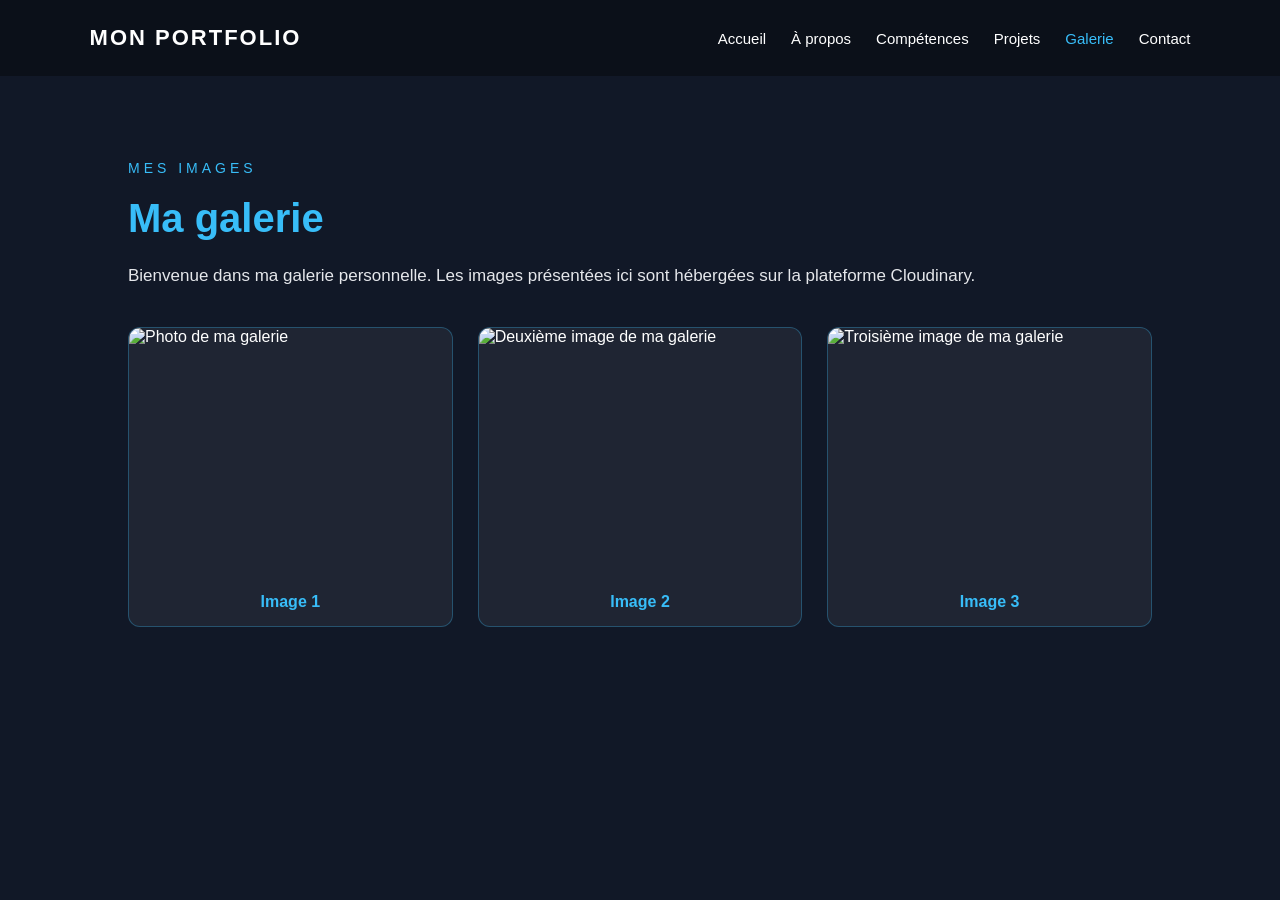
==== galerie.html @ 4004e875 "Creation du portfolio personnel" ====
<!DOCTYPE html>
<html lang="fr">
<head>
    <meta charset="UTF-8">
    <meta name="viewport" content="width=device-width, initial-scale=1.0">

    <title>Ma galerie | Mon Portfolio</title>

    <link rel="stylesheet" href="./css/style.css">
</head>

<body>

    <!-- MENU -->
    <header class="header">
        <a href="index.html" class="logo">MON PORTFOLIO</a>

        <nav class="navbar">
            <a href="index.html">Accueil</a>
            <a href="apropos.html">À propos</a>
            <a href="competences.html">Compétences</a>
            <a href="projets.html">Projets</a>
            <a href="galerie.html" class="active">Galerie</a>
            <a href="contact.html">Contact</a>
        </nav>
    </header>

    <!-- GALERIE -->
    <main class="page-section">

        <section class="gallery-content">

            <p class="welcome">MES IMAGES</p>

            <h1>Ma galerie</h1>

            <p class="gallery-intro">
                Bienvenue dans ma galerie personnelle.
                Les images présentées ici sont hébergées
                sur la plateforme Cloudinary.
            </p>

            <div class="gallery-container">

                <div class="gallery-card">
                    <img
                        src="https://res.cloudinary.com/e5rj1bsd/image/upload/v1794342898/IMG-20261101-WA0044_3.jpg"
                        alt="Photo de ma galerie">
                    <p>Image 1</p>
                </div>

                <div class="gallery-card">
                    <img
                        src="https://res.cloudinary.com/e5rj1bsd/image/upload/v1794343264/IMG-20261110-WA0050.jpg
"
                        alt="Deuxième image de ma galerie">
                    <p>Image 2</p>
                </div>

                <div class="gallery-card">
                    <img
                        src="https://res.cloudinary.com/e5rj1bsd/image/upload/v1794343242/IMG-20261110-WA0052.jpg
"
                        alt="Troisième image de ma galerie">
                    <p>Image 3</p>
                </div>

            </div>

        </section>

    </main>

    <script src="./js/script.js"></script>

</body>
</html>
---- css/style.css ----
/* REINITIALISATION */
* {
    margin: 0;
    padding: 0;
    box-sizing: border-box;
}

/* STYLE GENERAL */
body {
    font-family: Arial, sans-serif;
    background: #111827;
    color: white;
}

/* MENU DE NAVIGATION */
.header {
    width: 100%;
    padding: 25px 7%;
    display: flex;
    justify-content: space-between;
    align-items: center;
    position: absolute;
    top: 0;
    left: 0;
    z-index: 10;
    background: rgba(0, 0, 0, 0.35);
}

.logo {
    color: white;
    text-decoration: none;
    font-size: 22px;
    font-weight: bold;
    letter-spacing: 2px;
}

.navbar {
    display: flex;
    gap: 25px;
}

.navbar a {
    color: white;
    text-decoration: none;
    font-size: 15px;
    transition: 0.3s;
}

.navbar a:hover,
.navbar a.active {
    color: #38bdf8;
}

/* SECTION ACCUEIL ET PHOTO CLOUDINARY */
.hero {
    min-height: 100vh;
    width: 100%;
    display: flex;
    align-items: center;
    padding: 140px 10% 70px;

    background-color: #111827;

    background-image:
        linear-gradient(
            rgba(0, 0, 0, 0.35),
            rgba(0, 0, 0, 0.35)
        ),
        url("https://res.cloudinary.com/e5rj1bsd/image/upload/v1794342898/IMG-20261101-WA0044_3.jpg");

    background-size: cover;
    background-position: center;
    background-repeat: no-repeat;
}

/* TEXTE D'ACCUEIL */
.hero-content {
    max-width: 750px;
    position: relative;
    z-index: 1;
}

.welcome {
    color: #38bdf8;
    letter-spacing: 4px;
    margin-bottom: 20px;
    font-size: 14px;
}

.hero h1 {
    font-size: 48px;
    margin-bottom: 15px;
    line-height: 1.2;
}

.hero h1 span {
    color: #38bdf8;
}

.hero h2 {
    font-size: 23px;
    margin-bottom: 20px;
    color: #d1d5db;
}

.description {
    font-size: 17px;
    line-height: 1.8;
    color: #e5e7eb;
    margin-bottom: 30px;
}

/* BOUTON */
.btn {
    display: inline-block;
    background: #0284c7;
    color: white;
    text-decoration: none;
    padding: 15px 25px;
    border-radius: 5px;
    transition: 0.3s;
}

.btn:hover {
    background: #0369a1;
    transform: translateY(-3px);
}

/* ADAPTATION TABLETTE ET TELEPHONE */
@media (max-width: 900px) {

    .header {
        flex-direction: column;
        gap: 20px;
        padding: 20px 5%;
    }

    .navbar {
        justify-content: center;
        flex-wrap: wrap;
        gap: 15px;
    }

    .hero {
        padding: 180px 7% 60px;
    }

    .hero h1 {
        font-size: 35px;
    }

    .hero h2 {
        font-size: 19px;
    }
}

/* PETITS ECRANS */
@media (max-width: 480px) {

    .navbar a {
        font-size: 13px;
    }

    .hero h1 {
        font-size: 30px;
    }

    .description {
        font-size: 15px;
    }
}

/* PAGES SECONDAIRES */
.page-section {
    min-height: 100vh;
    padding: 160px 10% 70px;
    background: linear-gradient(
        rgba(17, 24, 39, 0.96),
        rgba(17, 24, 39, 0.96)
    );
}

.about-content {
    max-width: 850px;
    margin: auto;
    padding: 40px;
    background: rgba(255, 255, 255, 0.05);
    border-radius: 12px;
    border: 1px solid rgba(255, 255, 255, 0.1);
}

.about-content h1 {
    font-size: 40px;
    color: #38bdf8;
    margin-bottom: 25px;
}

.about-content h2 {
    color: #38bdf8;
    margin-top: 30px;
    margin-bottom: 15px;
}

.about-content p {
    font-size: 17px;
    line-height: 1.9;
    color: #e5e7eb;
    margin-bottom: 20px;
}

@media (max-width: 900px) {
    .page-section {
        padding: 200px 7% 50px;
    }

    .about-content {
        padding: 25px;
    }

    .about-content h1 {
        font-size: 32px;
    }
}

/* PAGE COMPETENCES */
.skills-content {
    max-width: 1100px;
    margin: auto;
}

.skills-content h1 {
    font-size: 40px;
    color: #38bdf8;
    margin-bottom: 20px;
}

.skills-intro {
    font-size: 17px;
    line-height: 1.8;
    color: #e5e7eb;
    margin-bottom: 35px;
}

.skills-container {
    display: grid;
    grid-template-columns: repeat(3, 1fr);
    gap: 25px;
    margin-bottom: 40px;
}

.skill-card {
    background: rgba(255, 255, 255, 0.06);
    border: 1px solid rgba(56, 189, 248, 0.3);
    padding: 30px;
    border-radius: 12px;
    transition: 0.3s;
}

.skill-card:hover {
    transform: translateY(-5px);
    background: rgba(56, 189, 248, 0.12);
}

.skill-card h2 {
    color: #38bdf8;
    margin-bottom: 15px;
    font-size: 22px;
}

.skill-card p {
    color: #e5e7eb;
    line-height: 1.7;
}

@media (max-width: 900px) {
    .skills-container {
        grid-template-columns: repeat(2, 1fr);
    }
}

@media (max-width: 600px) {
    .skills-container {
        grid-template-columns: 1fr;
    }

    .skills-content h1 {
        font-size: 32px;
    }
}

/* PAGE PROJETS */
.projects-content {
    max-width: 1100px;
    margin: auto;
}

.projects-content h1 {
    font-size: 40px;
    color: #38bdf8;
    margin-bottom: 20px;
}

.projects-intro {
    color: #e5e7eb;
    font-size: 17px;
    line-height: 1.8;
    margin-bottom: 35px;
}

.projects-container {
    display: grid;
    grid-template-columns: repeat(3, 1fr);
    gap: 25px;
}

.project-card {
    background: rgba(255, 255, 255, 0.06);
    border: 1px solid rgba(56, 189, 248, 0.3);
    padding: 30px;
    border-radius: 12px;
    transition: 0.3s;
}

.project-card:hover {
    transform: translateY(-6px);
    background: rgba(56, 189, 248, 0.12);
}

.project-icon {
    font-size: 40px;
    margin-bottom: 20px;
}

.project-card h2 {
    color: #38bdf8;
    font-size: 21px;
    margin-bottom: 15px;
}

.project-card p {
    color: #e5e7eb;
    line-height: 1.7;
    margin-bottom: 20px;
}

.project-card span {
    display: inline-block;
    color: #38bdf8;
    font-size: 13px;
    font-weight: bold;
}

.project-note {
    color: #d1d5db;
    margin-top: 35px;
    font-style: italic;
}

@media (max-width: 900px) {
    .projects-container {
        grid-template-columns: repeat(2, 1fr);
    }
}

@media (max-width: 600px) {
    .projects-container {
        grid-template-columns: 1fr;
    }

    .projects-content h1 {
        font-size: 32px;
    }
}

/* PAGE GALERIE */
.gallery-content {
    max-width: 1100px;
    margin: auto;
}

.gallery-content h1 {
    font-size: 40px;
    color: #38bdf8;
    margin-bottom: 20px;
}

.gallery-intro {
    color: #e5e7eb;
    font-size: 17px;
    line-height: 1.8;
    margin-bottom: 35px;
}

.gallery-container {
    display: grid;
    grid-template-columns: repeat(3, 1fr);
    gap: 25px;
}

.gallery-card {
    background: rgba(255, 255, 255, 0.06);
    border: 1px solid rgba(56, 189, 248, 0.3);
    border-radius: 12px;
    overflow: hidden;
    transition: 0.3s;
}

.gallery-card:hover {
    transform: translateY(-5px);
}

.gallery-card img {
    width: 100%;
    height: 250px;
    object-fit: cover;
    display: block;
}

.gallery-card p {
    padding: 15px;
    color: #38bdf8;
    text-align: center;
    font-weight: bold;
}

@media (max-width: 900px) {
    .gallery-container {
        grid-template-columns: repeat(2, 1fr);
    }
}

@media (max-width: 600px) {
    .gallery-container {
        grid-template-columns: 1fr;
    }

    .gallery-content h1 {
        font-size: 32px;
    }
}

/* PAGE CONTACT */
.contact-content {
    max-width: 850px;
    margin: auto;
}

.contact-content h1 {
    font-size: 40px;
    color: #38bdf8;
    margin-bottom: 20px;
}

.contact-intro {
    color: #e5e7eb;
    font-size: 17px;
    line-height: 1.8;
    margin-bottom: 35px;
}

.contact-card {
    background: rgba(255, 255, 255, 0.06);
    border: 1px solid rgba(56, 189, 248, 0.3);
    border-radius: 12px;
    padding: 35px;
}

.contact-card h2 {
    color: #38bdf8;
    font-size: 27px;
    margin-bottom: 12px;
}

.contact-card > p {
    color: #d1d5db;
    margin-bottom: 25px;
}

.contact-item {
    display: flex;
    flex-wrap: wrap;
    gap: 10px;
    margin-bottom: 20px;
    color: #e5e7eb;
    line-height: 1.6;
}

.contact-item a {
    color: #38bdf8;
    text-decoration: none;
}

.contact-item a:hover {
    text-decoration: underline;
}

.contact-card .btn {
    margin-top: 15px;
}

@media (max-width: 600px) {
    .contact-content h1 {
        font-size: 32px;
    }

    .contact-card {
        padding: 25px;
    }
}
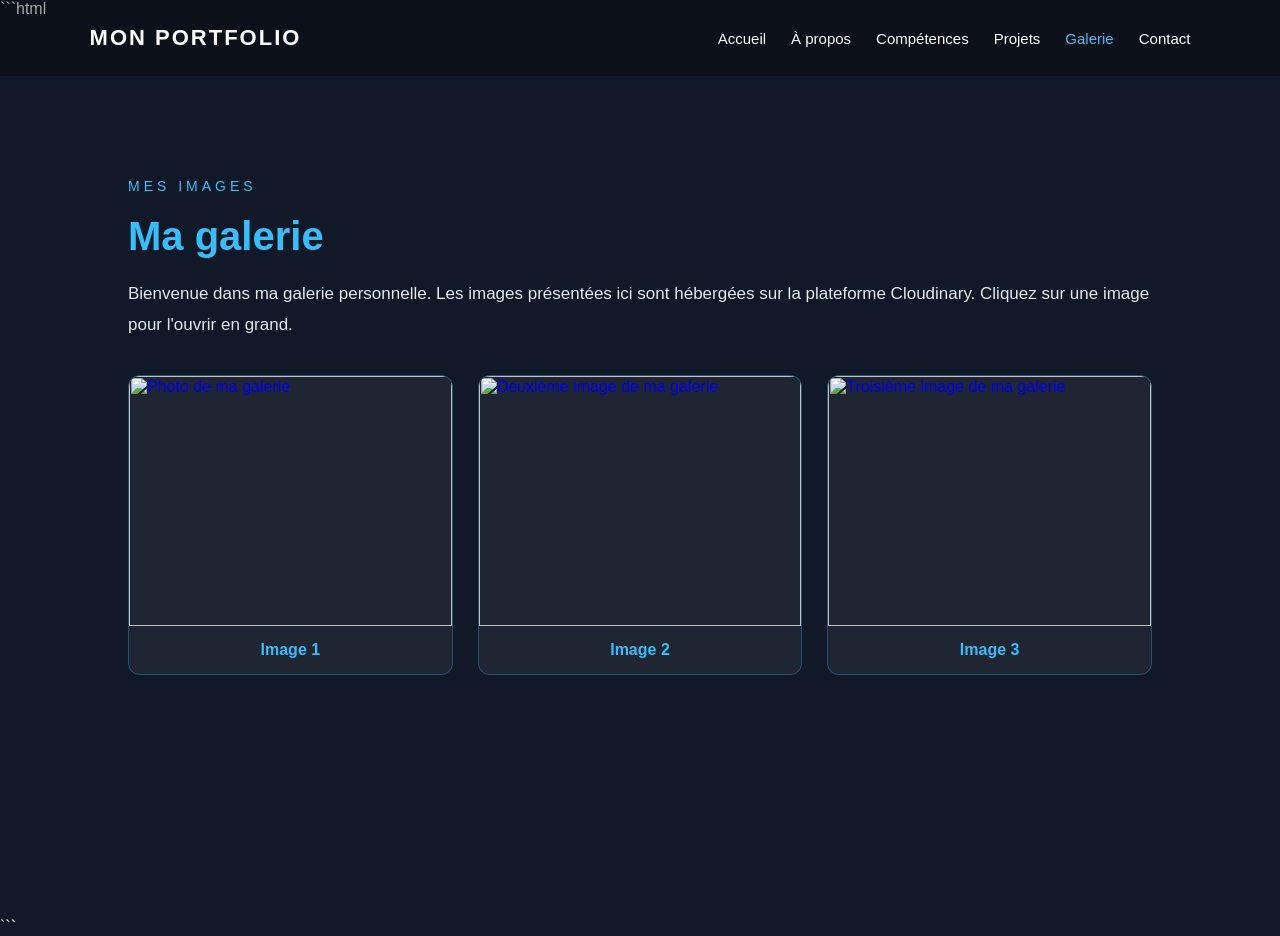
==== commit 16bdcac1: "Rendre les photos cliquables" ====
--- a/galerie.html
+++ b/galerie.html
@@ -1,4 +1,4 @@
-
+```html
 <!DOCTYPE html>
 <html lang="fr">
 <head>
@@ -39,30 +39,44 @@
                 Bienvenue dans ma galerie personnelle.
                 Les images présentées ici sont hébergées
                 sur la plateforme Cloudinary.
+                Cliquez sur une image pour l'ouvrir en grand.
             </p>
 
             <div class="gallery-container">
 
+                <!-- IMAGE 1 -->
                 <div class="gallery-card">
-                    <img
-                        src="https://res.cloudinary.com/e5rj1bsd/image/upload/v1794342898/IMG-20261101-WA0044_3.jpg"
-                        alt="Photo de ma galerie">
+                    <a href="https://res.cloudinary.com/e5rj1bsd/image/upload/v1794342898/IMG-20261101-WA0044_3.jpg"
+                       target="_blank"
+                       rel="noopener noreferrer">
+                        <img
+                            src="https://res.cloudinary.com/e5rj1bsd/image/upload/v1794342898/IMG-20261101-WA0044_3.jpg"
+                            alt="Photo de ma galerie">
+                    </a>
                     <p>Image 1</p>
                 </div>
 
+                <!-- IMAGE 2 -->
                 <div class="gallery-card">
-                    <img
-                        src="https://res.cloudinary.com/e5rj1bsd/image/upload/v1794343264/IMG-20261110-WA0050.jpg
-"
-                        alt="Deuxième image de ma galerie">
+                    <a href="https://res.cloudinary.com/e5rj1bsd/image/upload/v1794343264/IMG-20261110-WA0050.jpg"
+                       target="_blank"
+                       rel="noopener noreferrer">
+                        <img
+                            src="https://res.cloudinary.com/e5rj1bsd/image/upload/v1794343264/IMG-20261110-WA0050.jpg"
+                            alt="Deuxième image de ma galerie">
+                    </a>
                     <p>Image 2</p>
                 </div>
 
+                <!-- IMAGE 3 -->
                 <div class="gallery-card">
-                    <img
-                        src="https://res.cloudinary.com/e5rj1bsd/image/upload/v1794343242/IMG-20261110-WA0052.jpg
-"
-                        alt="Troisième image de ma galerie">
+                    <a href="https://res.cloudinary.com/e5rj1bsd/image/upload/v1794343242/IMG-20261110-WA0052.jpg"
+                       target="_blank"
+                       rel="noopener noreferrer">
+                        <img
+                            src="https://res.cloudinary.com/e5rj1bsd/image/upload/v1794343242/IMG-20261110-WA0052.jpg"
+                            alt="Troisième image de ma galerie">
+                    </a>
                     <p>Image 3</p>
                 </div>
 
@@ -76,3 +90,4 @@
 
 </body>
 </html>
+```
--- a/css/style.css
+++ b/css/style.css
@@ -508,3 +508,11 @@
         padding: 25px;
     }
 }
+.gallery-content img {
+    cursor: pointer;
+    transition: transform 0.3s ease;
+}
+
+.gallery-content img:hover {
+    transform: scale(1.05);
+}
